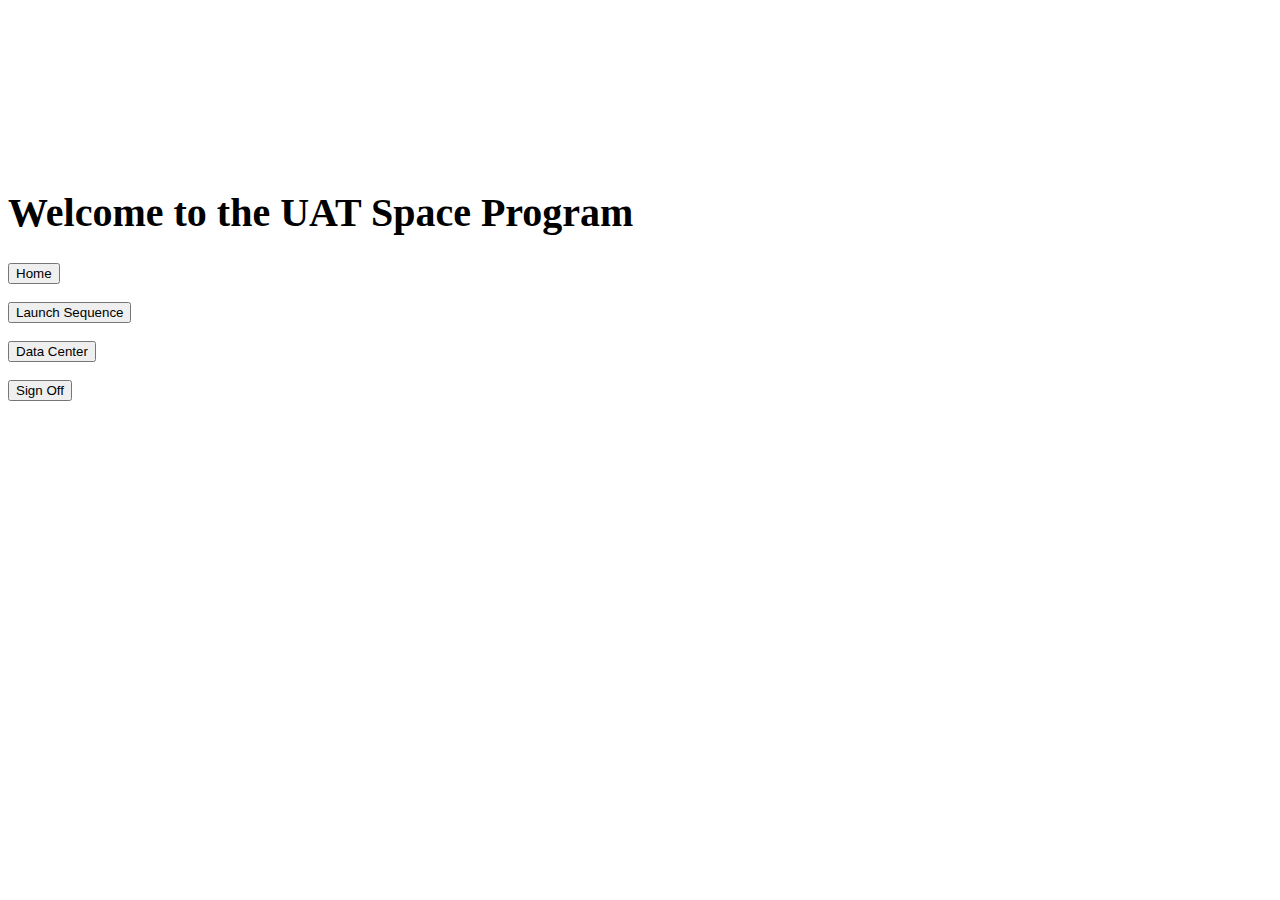
==== index.html @ c36d364e "Create index.html" ====
<!DOCTYPE html>
<html>
  <!--Tyler Felts-->
  <!--github.com/BigBubba2121/LaunchSequence-->
<head>
  <link rel="stylesheet" href="landing.css">
</head>
<body>

<!--autoplay the background video-->
<video autoplay muted loop id="myVideo">
  <source src="earth.mp4" type="video/mp4">
</video>
 
<!--warning message overlay at top of page--> 
<div class="welcome">
        <h1 style="font-size:40px;">Welcome to the UAT Space Program</h1>
</div> 

<div class="content">
    <button type="button" id="myBtn" onclick="Home()">Home</button><br><br>
    <button type="button" id="myBtn" onclick="space()">Launch Sequence</button><br><br>
    <button type="button" id="myBtn" onclick="Data()">Data Center</button><br><br>
    <button type="button" id="myBtn" onclick="reload()">Sign Off</button>
</div>




<script src='website1.js'></script>

</body>
</html>
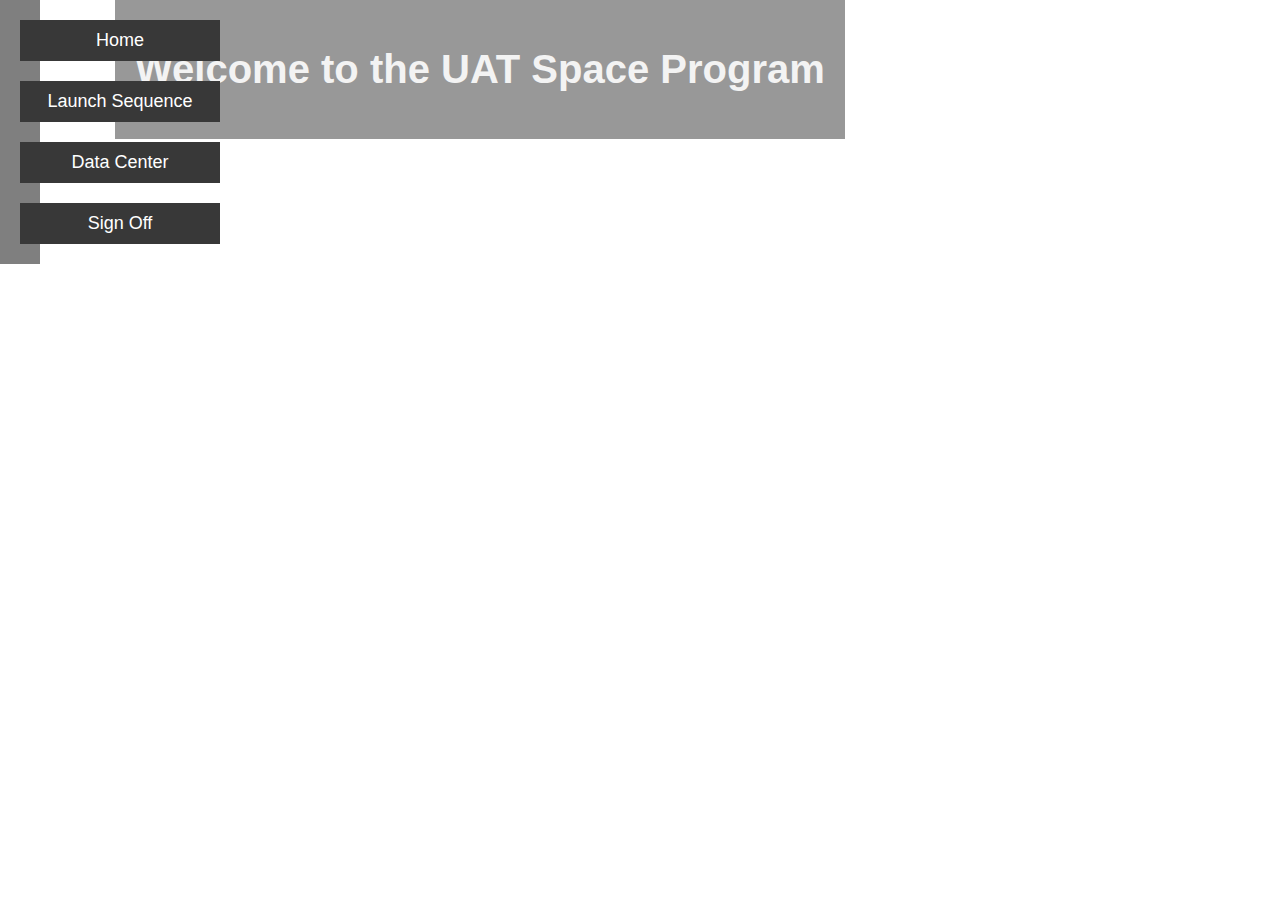
==== commit 098e1d2e: "Add files via upload" ====
--- a/index.html
+++ b/index.html
@@ -1,33 +1,33 @@
-<!DOCTYPE html>
-<html>
-  <!--Tyler Felts-->
-  <!--github.com/BigBubba2121/LaunchSequence-->
-<head>
-  <link rel="stylesheet" href="landing.css">
-</head>
-<body>
-
-<!--autoplay the background video-->
-<video autoplay muted loop id="myVideo">
-  <source src="earth.mp4" type="video/mp4">
-</video>
- 
-<!--warning message overlay at top of page--> 
-<div class="welcome">
-        <h1 style="font-size:40px;">Welcome to the UAT Space Program</h1>
-</div> 
-
-<div class="content">
-    <button type="button" id="myBtn" onclick="Home()">Home</button><br><br>
-    <button type="button" id="myBtn" onclick="space()">Launch Sequence</button><br><br>
-    <button type="button" id="myBtn" onclick="Data()">Data Center</button><br><br>
-    <button type="button" id="myBtn" onclick="reload()">Sign Off</button>
-</div>
-
-
-
-
-<script src='website1.js'></script>
-
-</body>
-</html>
+<!DOCTYPE html>
+<html>
+  <!--Tyler Felts-->
+  <!--github.com/BigBubba2121/LaunchSequence-->
+<head>
+  <link rel="stylesheet" href="landing.css">
+</head>
+<body>
+
+<!--autoplay the background video-->
+<video autoplay muted loop id="myVideo">
+  <source src="earth.mp4" type="video/mp4">
+</video>
+ 
+<!--warning message overlay at top of page--> 
+<div class="welcome">
+        <h1 style="font-size:40px;">Welcome to the UAT Space Program</h1>
+</div> 
+
+<div class="content">
+    <button type="button" id="myBtn" onclick="Home()">Home</button><br><br>
+    <button type="button" id="myBtn" onclick="space()">Launch Sequence</button><br><br>
+    <button type="button" id="myBtn" onclick="Data()">Data Center</button><br><br>
+    <button type="button" id="myBtn" onclick="reload()">Sign Off</button>
+</div>
+
+
+
+
+<script src='website1.js'></script>
+
+</body>
+</html>--- a/landing.css
+++ b/landing.css
@@ -0,0 +1,152 @@
+* {
+  box-sizing: border-box;
+}
+
+/* styling the button overlay */
+#overlay {
+    position: fixed;
+    display: none;
+    width: 100%;
+    height: 100%;
+    top: 0;
+    left: 0;
+    right: 0;
+    bottom: 50;
+    background-color: rgba(0,0,0,0.5);
+    z-index: 2;
+    cursor: pointer;
+}
+
+#webbox {
+    position: fixed;
+    display: none;
+    width: 100%;
+    height: 100%;
+    top: 0;
+    left: 0;
+    right: 0;
+    bottom: 50;
+    background-color: rgba(0,0,0,0.5);
+    z-index: 1;
+    cursor: pointer;
+}
+
+/* styling the text inside the overlay*/
+#text{
+    position: absolute;
+    top: 50%;
+    left: 50%;
+    font-size: 80px;
+    color: white;
+    transform: translate(-50%,-50%);
+    -ms-transform: translate(-50%,-50%);
+}
+/*half way mark warning message*/
+#warning{
+    position: absolute;
+    top: 50%;
+    left: 35%;
+    font-size: 25px;
+    color: white;
+}
+
+/*overlay for the warning message*/
+.warningtext {
+    position: relative;
+    top: 25%;
+    background: rgba(0, 0, 0, 0.5);
+    color: #f1f1f1;
+    width: 100%;
+    padding: 20px;
+  }
+
+.loginoverlay {
+    position: relative;
+    top: 50%;
+    background: rgba(0,0,0,0.5);
+    color:rgb(255, 255, 255)
+
+}
+
+.inputbox {
+  position: relative;
+  padding-top: 10px;
+  padding-bottom: 10px;
+  width: 400px;
+  background : #D8F1F8;
+  border: 1px soild silver;
+  color: #000
+  }
+#submit {
+      font-size: 12pt;
+      }
+/*styling the body*/
+body {
+  margin: 0;
+  font-family: Arial;
+  font-size: 17px;
+}
+
+/* styling the video element*/
+#myVideo {
+  position: absolute;
+  right: 0;
+  bottom: 0;
+  min-width: 100%; 
+  min-height: 100%;
+  z-index: 0;
+}
+
+.welcome {
+  position: absolute;
+  right: 34%;
+  top: auto;
+  background: rgba(0, 0, 0, 0.5);
+  color: #f1f1f1;
+  padding: 20px;
+  opacity: 0.8;
+}
+/*styling the box*/
+.content {
+  position: relative;
+  margin-right: 100%;
+  background: rgba(0, 0, 0, 0.5);
+  color: #f1f1f1;
+  padding: 20px;
+}
+
+/*styling the buttons*/
+#myBtn {
+  width: 200px;
+  font-size: 18px;
+  padding: 10px;
+  border: none;
+  background: rgb(56, 56, 56);
+  color: #fff;
+  cursor: pointer;
+}
+
+
+/* styling the button hovor*/
+#myBtn:hover {
+  background: #ddd;
+  color: black;
+}
+
+/*centering the button*/
+.center {
+    margin: 0;
+    position: fixed;
+    top: 80%;
+    left: 50%;
+    -ms-transform: translate(-50%, -50%);
+    transform: translate(-50%, -50%);
+}
+
+/*school image*/
+img {
+    position: relative;
+    left: 50%;
+    width: 50px;
+    height: 50px;
+}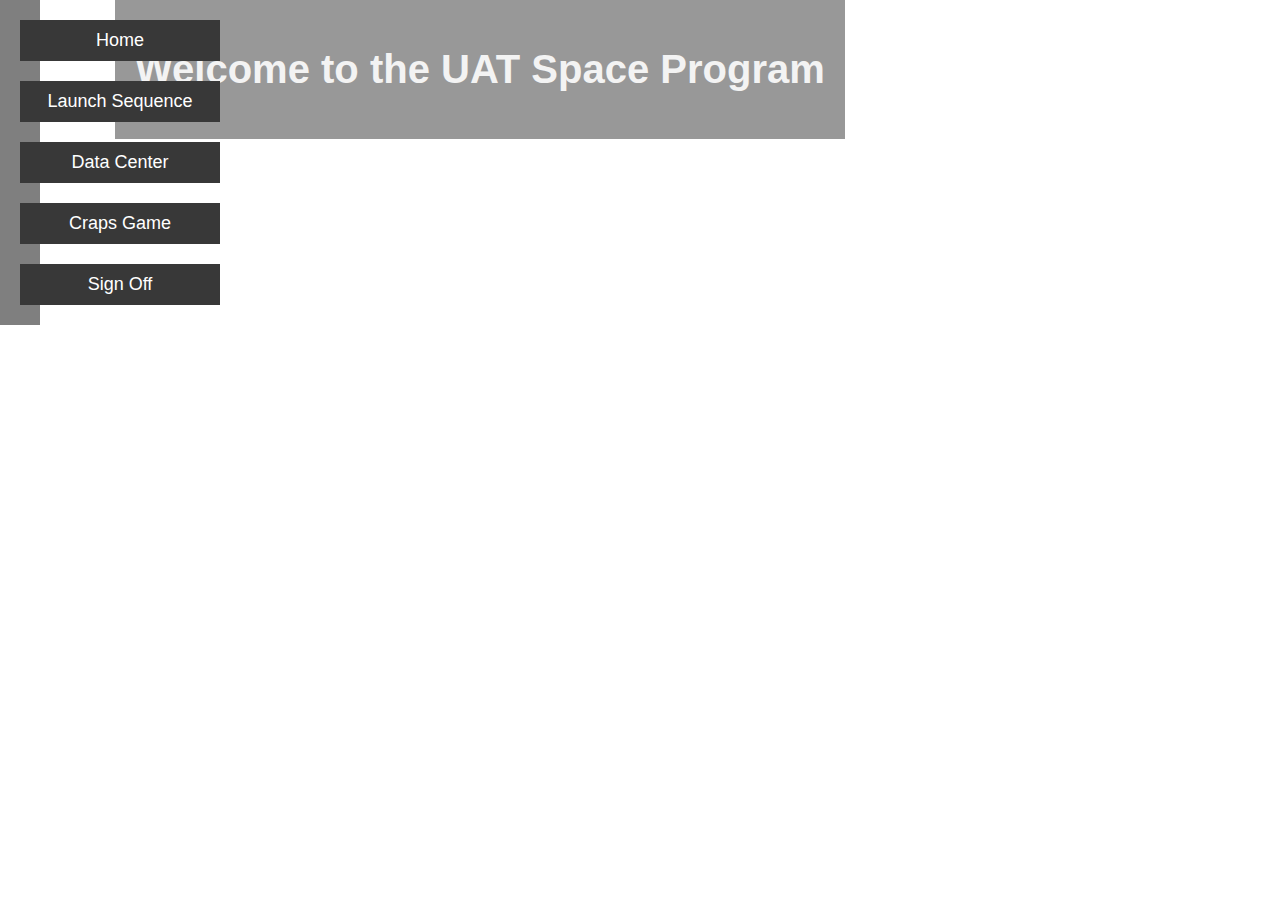
==== commit 87a34f0d: "Update index.html" ====
--- a/index.html
+++ b/index.html
@@ -21,6 +21,7 @@
     <button type="button" id="myBtn" onclick="Home()">Home</button><br><br>
     <button type="button" id="myBtn" onclick="space()">Launch Sequence</button><br><br>
     <button type="button" id="myBtn" onclick="Data()">Data Center</button><br><br>
+    <button type="button" id="myBtn" onclick="Casino()">Craps Game</button><br><br>
     <button type="button" id="myBtn" onclick="reload()">Sign Off</button>
 </div>
 
@@ -30,4 +31,4 @@
 <script src='website1.js'></script>
 
 </body>
-</html>+</html>
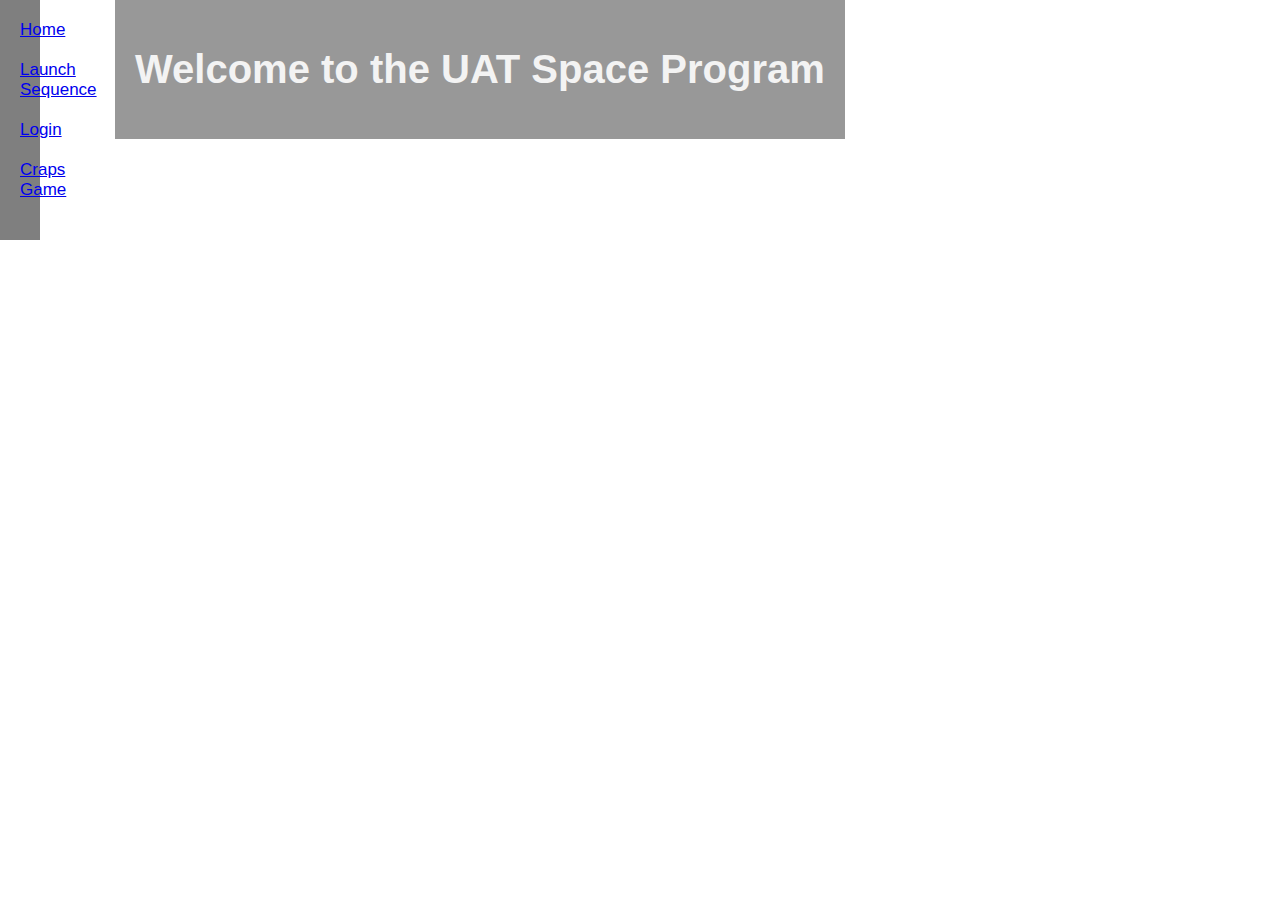
==== commit 73068e99: "Update index.html" ====
--- a/index.html
+++ b/index.html
@@ -18,11 +18,10 @@
 </div> 
 
 <div class="content">
-    <button type="button" id="myBtn" onclick="Home()">Home</button><br><br>
-    <button type="button" id="myBtn" onclick="space()">Launch Sequence</button><br><br>
-    <button type="button" id="myBtn" onclick="Data()">Data Center</button><br><br>
-    <button type="button" id="myBtn" onclick="Casino()">Craps Game</button><br><br>
-    <button type="button" id="myBtn" onclick="reload()">Sign Off</button>
+    <a href="./index.html"> Home </a><br><br>
+    <a href="./Launchpage/Spacewebsite.html"> Launch Sequence</a><br><br>
+    <a href="./LaunchLogin/Websitelogin.html"> Login </a><br><br>
+    <a href="./CantoBightCasino/Casino.html"> Craps Game </a><br><br>
 </div>
 
 
